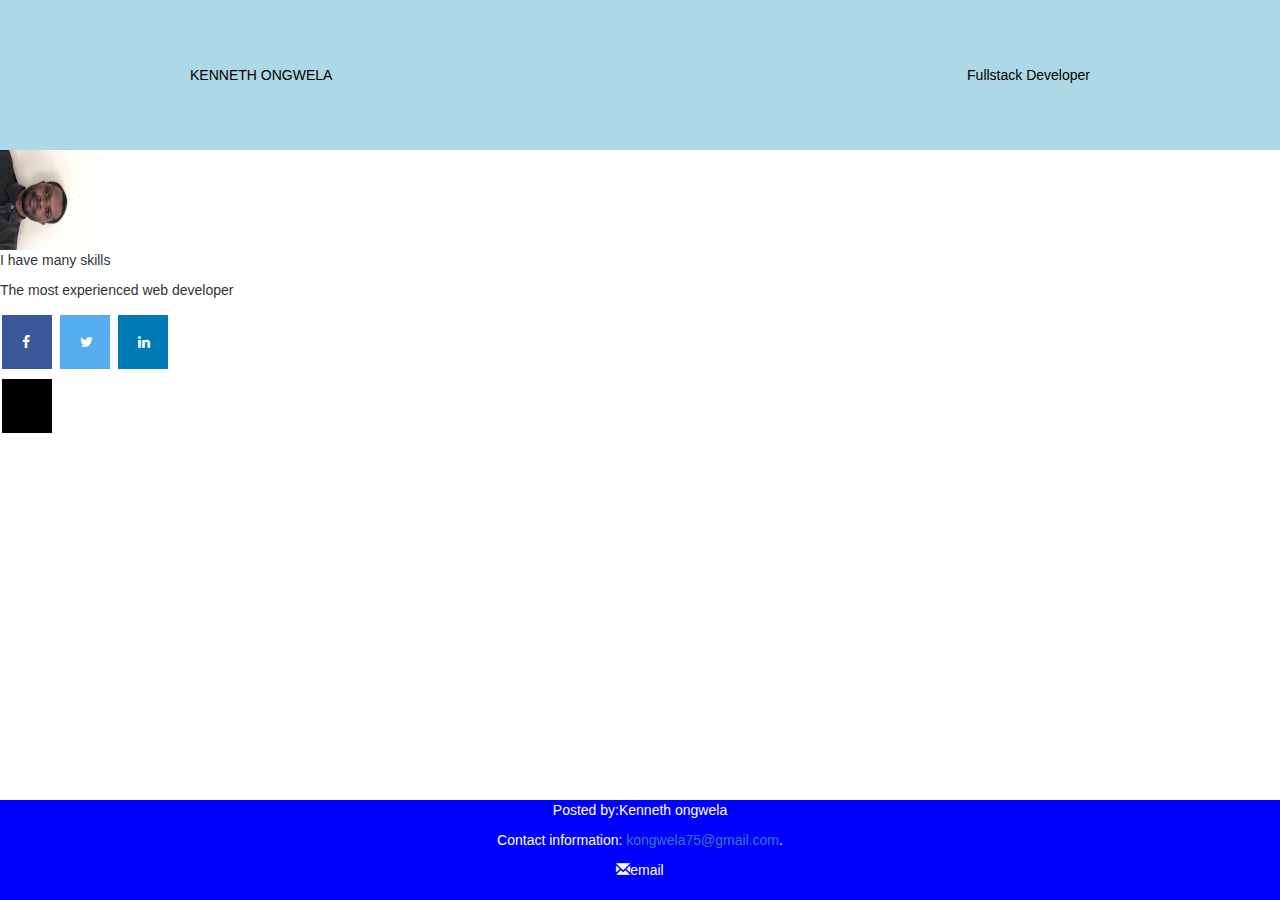
==== index.html @ f6e3590a "First initial commit" ====
<!DOCTYPE html>
<html>

<head>
    <title>Basic Bootstrap Template</title>
    <meta name="viewport" content="width=device-width, initial-scale=1">
    <link rel="stylesheet" href="https://maxcdn.bootstrapcdn.com/bootstrap/3.3.7/css/bootstrap.min.css" integrity="sha384-BVYiiSIFeK1dGmJRAkycuHAHRg32OmUcww7on3RYdg4Va+PmSTsz/K68vbdEjh4u"
        crossorigin="anonymous">
     <link rel="stylesheet" href="style.css">
     <link rel="stylesheet" href="https://cdnjs.cloudflare.com/ajax/libs/font-awesome/4.7.0/css/font-awesome.min.css">
</head>

<body>
    <div class="header-container">
      <div class="header">
            <div class="kenneth ongwela">KENNETH ONGWELA</div>

            <div class="Fullstack developer">Fullstack Developer</div>
            
            </div>
           </div>       
    </header>
    <div class="ken photo">

    <img src="ken photo.jpg" width="100" height="100" class="rotateimg90">
    </div>



    <p>I have many skills</p>
    <p>The most experienced web developer</p>
    









    <a href="http://www.facebook.com/kongwela" class="fa fa-facebook"></a>
    <a href="http://mobile.twitter.com/kenochi1975" class="fa fa-twitter"></a>
    <a href="http://www.linkedin.com/in/kenneth-ongwela-254788107" class="fa fa-linkedin"></a><br>
    <a href=:"http://github.com/kongwela" class="fa fa-github"></a>



     
    <div class="footer">
            <p>Posted by:Kenneth ongwela</p>
            <p>Contact information: <a href="kongwela75@gmail.com">
            kongwela75@gmail.com</a>.</p> 
        
   
      <span class="glyphicon glyphicon-envelope"></span>email</a>
              </li>
              <li>
     
    </li>
     </ul>
</div>
       
        

     
    <script src="https://ajax.googleapis.com/ajax/libs/jquery/3.2.1/jquery.min.js"></script>
    <script src="https://maxcdn.bootstrapcdn.com/bootstrap/3.3.7/js/bootstrap.min.js" integrity="sha384-Tc5IQib027qvyjSMfHjOMaLkfuWVxZxUPnCJA7l2mCWNIpG9mGCD8wGNIcPD7Txa"
        crossorigin="anonymous"></script>
        <script src="script.js" type="text/javascript"></script>   
</body>

</html
---- style.css ----
.footer{
    position:fixed;
    left:100;
    bottom:0;
    background-color: blue;
    color:white;
    text-align: center;
    width:100%;
  }
  .fa {
    padding: 20px;
    font-size: 30px;
    width: 50px;
    margin: 5px 2px;
  }
  
  .fa:hover {
      opacity: 0.7;
  }
  
  .fa-facebook {
    background: #3B5998;
    color: white;
  }
  .fa-twitter {
    background: #55ACEE;
    color: white;
  }
  .fa-linkedin {
    background: #007bb5;
    color: white;
  }
  .fa-github {
    background: #000000;
    color:black;  
  } 



  .header-container {
  color: black;
  background-color: lightblue;
  display: flex;
  justify-content: center;
}

.header {
  width: 900px;
  height: 150px;
  display: flex;
  justify-content: space-between;
  align-items: center;
}

.rotateimg90 {
  -webkit-transform:rotate(90deg);
  -moz-transform: rotate(90deg);
  -ms-transform: rotate(90deg);
  -o-transform: rotate(90deg);
  transform: rotate(90deg);
}


.yellow {
  background-color: yellow;
  font-size: xx-large;
}
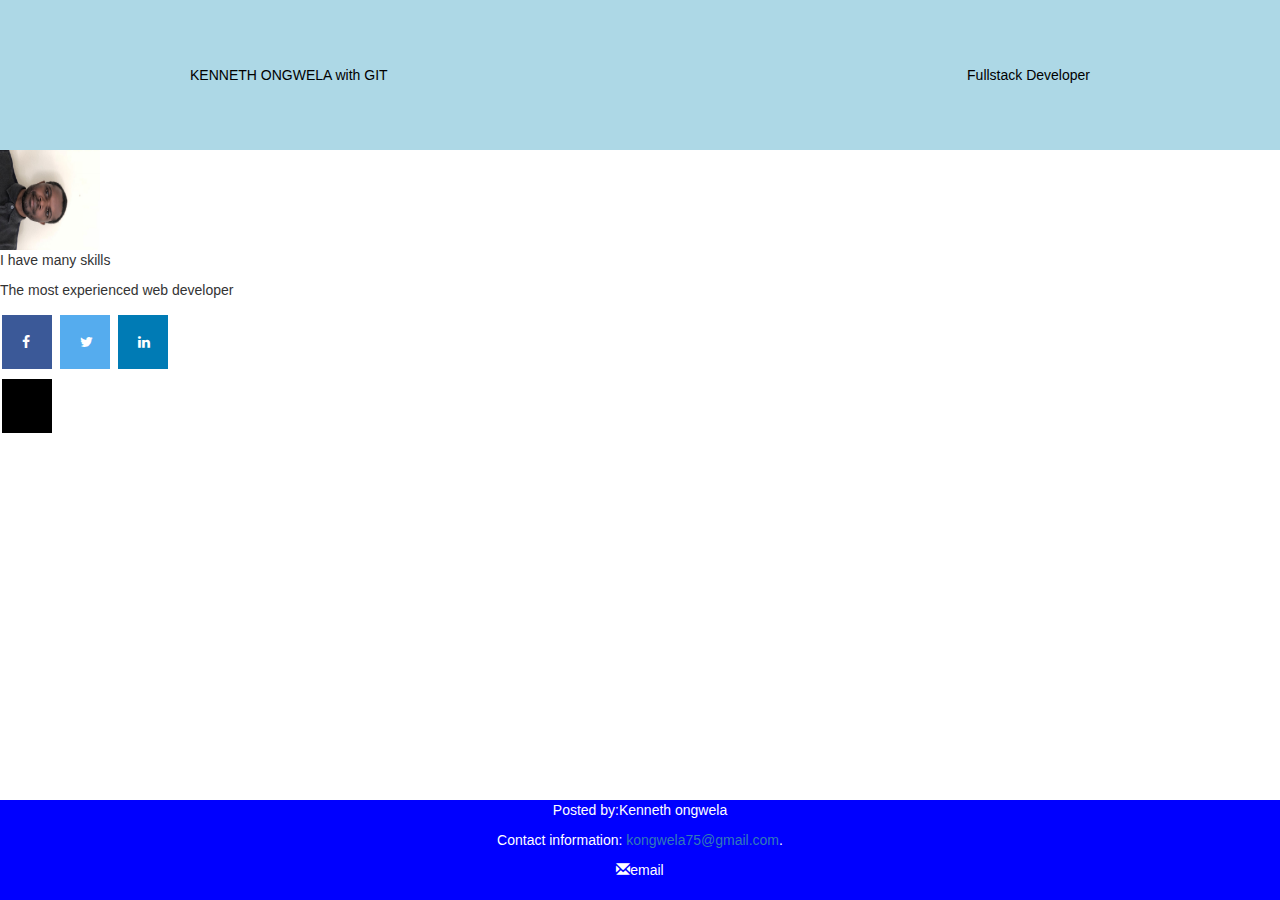
==== commit 5a4f6cd3: "Chg to Kenneth... for fun" ====
--- a/index.html
+++ b/index.html
@@ -13,7 +13,7 @@
 <body>
     <div class="header-container">
       <div class="header">
-            <div class="kenneth ongwela">KENNETH ONGWELA</div>
+            <div class="kenneth ongwela">KENNETH ONGWELA with GIT</div>
 
             <div class="Fullstack developer">Fullstack Developer</div>
             
@@ -70,4 +70,4 @@
         <script src="script.js" type="text/javascript"></script>   
 </body>
 
-</html+</html
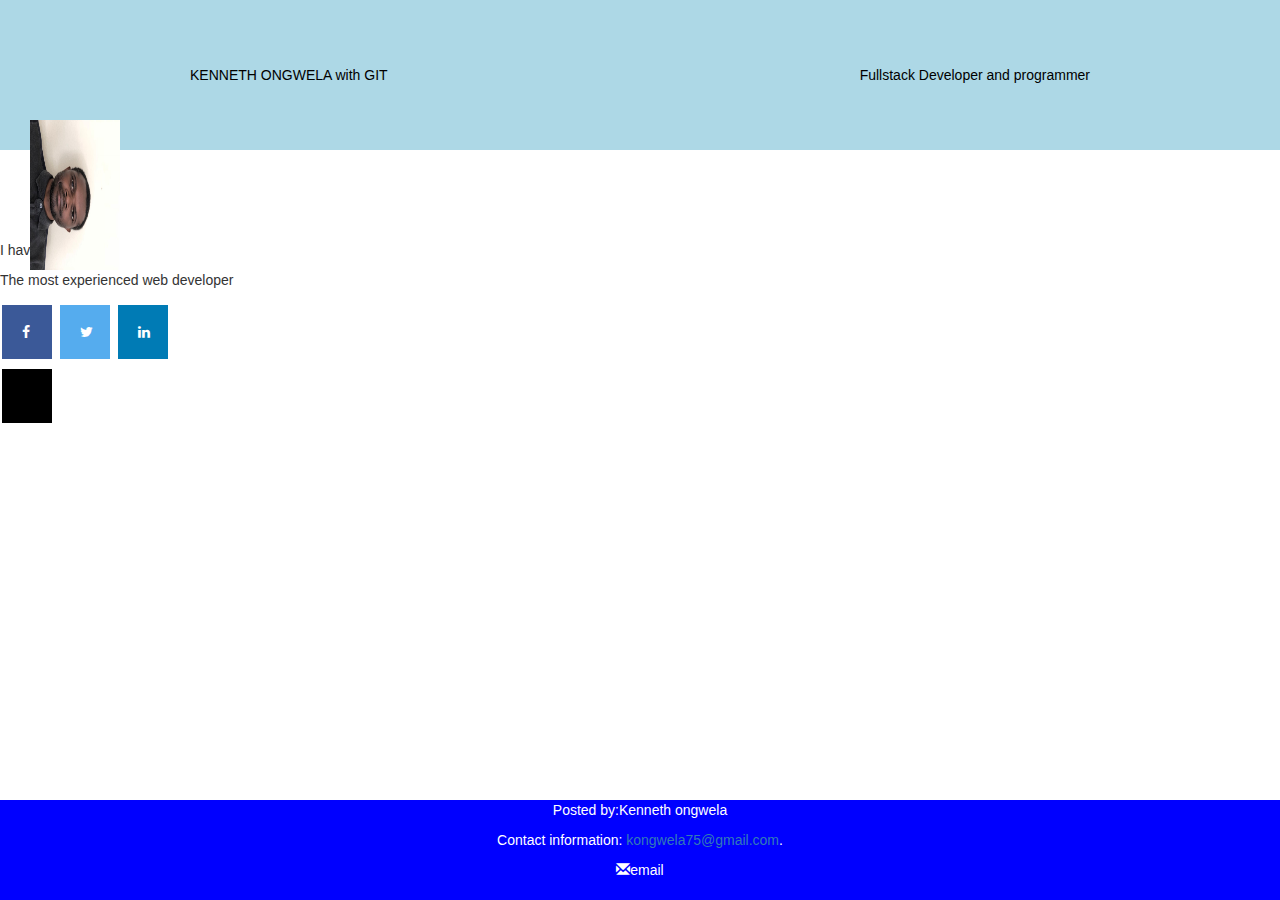
==== commit 9d1de234: "add some words and made picture bigger" ====
--- a/index.html
+++ b/index.html
@@ -15,14 +15,14 @@
       <div class="header">
             <div class="kenneth ongwela">KENNETH ONGWELA with GIT</div>
 
-            <div class="Fullstack developer">Fullstack Developer</div>
+            <div class="Fullstack developer">Fullstack Developer and programmer </div>
             
             </div>
            </div>       
     </header>
     <div class="ken photo">
 
-    <img src="ken photo.jpg" width="100" height="100" class="rotateimg90">
+    <img src="ken photo.jpg" width="150" height="90" class="rotateimg90">
     </div>
 
 
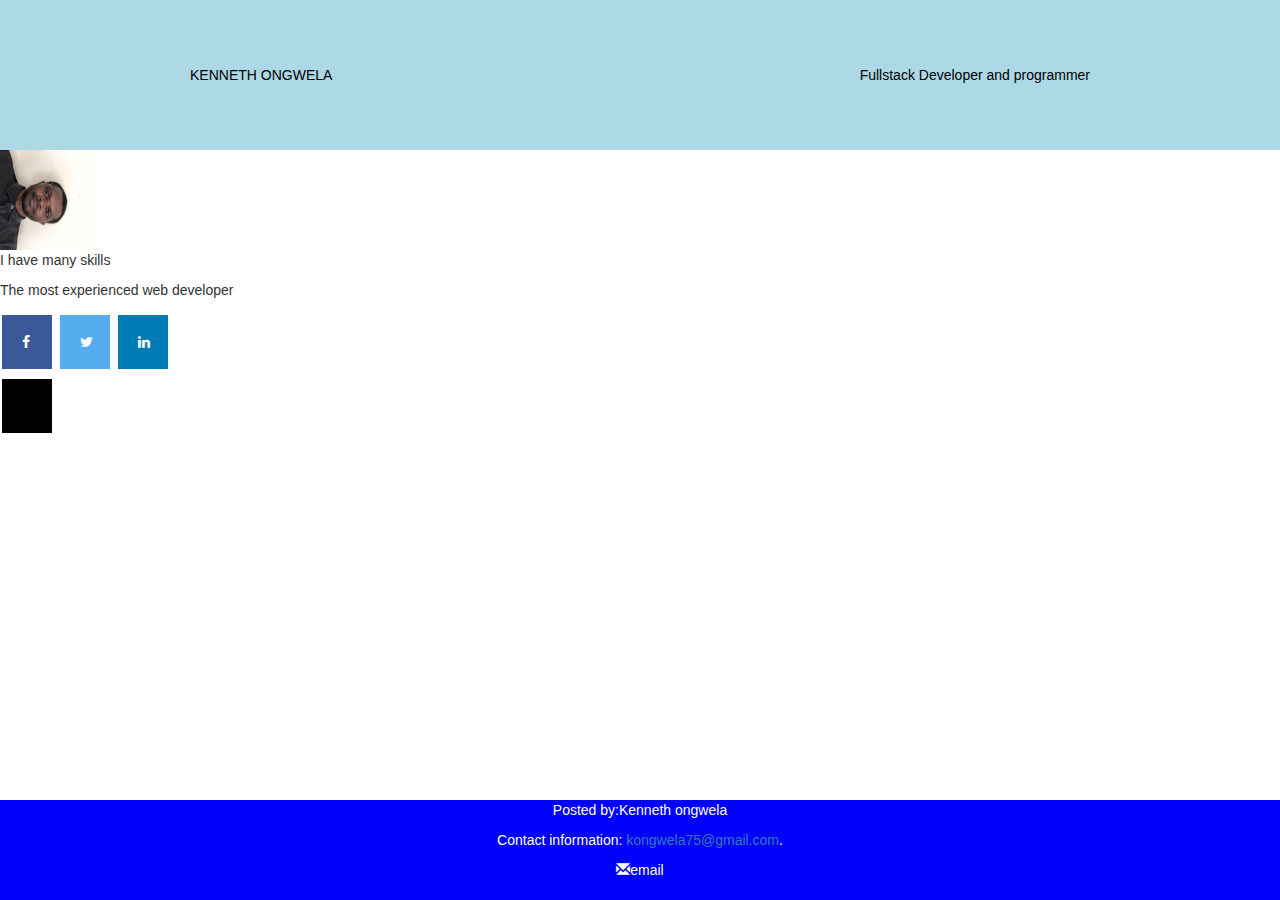
==== commit f977e639: "reverted back to the original copy" ====
--- a/index.html
+++ b/index.html
@@ -13,7 +13,7 @@
 <body>
     <div class="header-container">
       <div class="header">
-            <div class="kenneth ongwela">KENNETH ONGWELA with GIT</div>
+            <div class="kenneth ongwela">KENNETH ONGWELA</div>
 
             <div class="Fullstack developer">Fullstack Developer and programmer </div>
             
@@ -22,7 +22,7 @@
     </header>
     <div class="ken photo">
 
-    <img src="ken photo.jpg" width="150" height="90" class="rotateimg90">
+    <img src="ken photo.jpg" width="100" height="100" class="rotateimg90">
     </div>
 
 
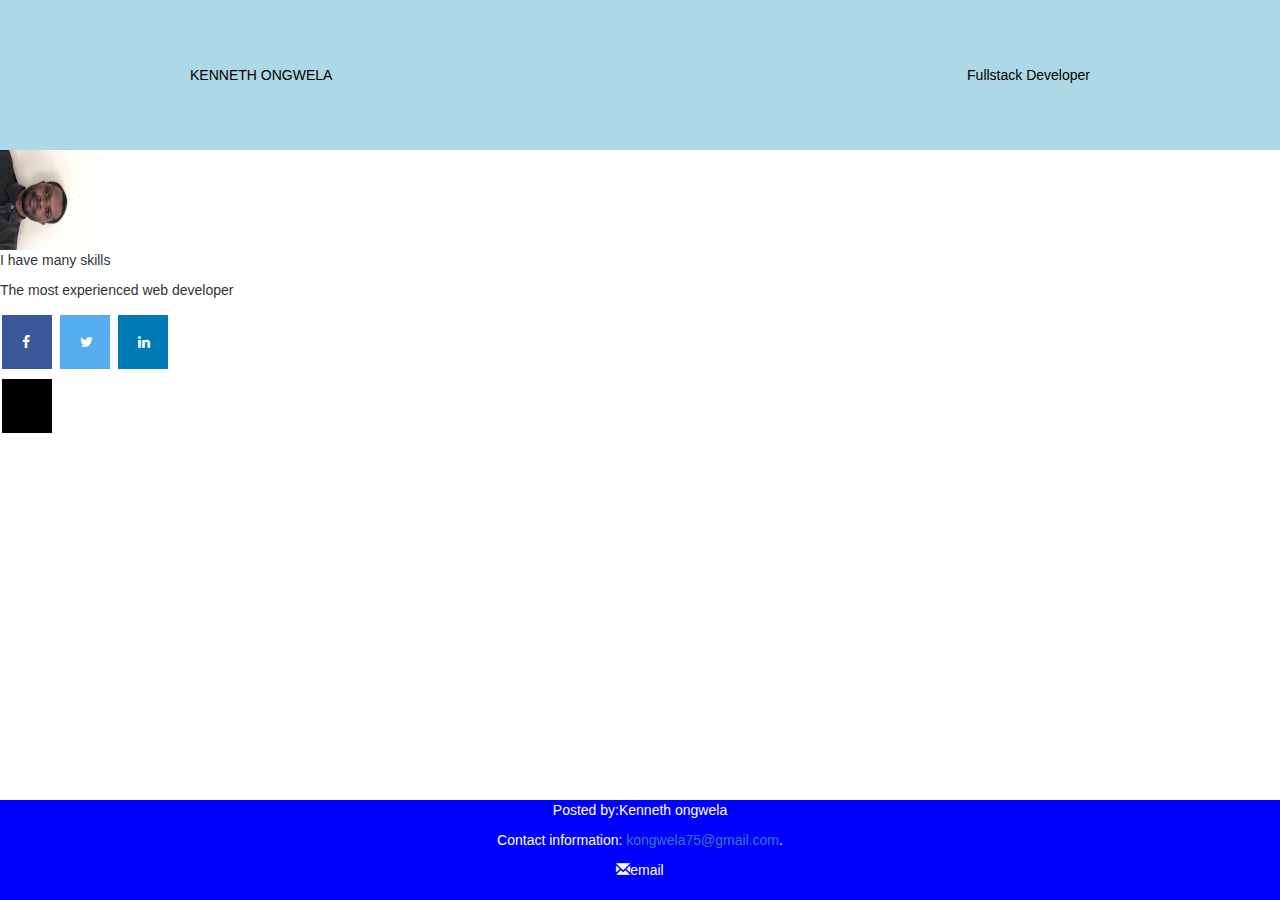
==== commit ad4def22: "delete some words" ====
--- a/index.html
+++ b/index.html
@@ -15,7 +15,7 @@
       <div class="header">
             <div class="kenneth ongwela">KENNETH ONGWELA</div>
 
-            <div class="Fullstack developer">Fullstack Developer and programmer </div>
+            <div class="Fullstack developer">Fullstack Developer</div>
             
             </div>
            </div>       
